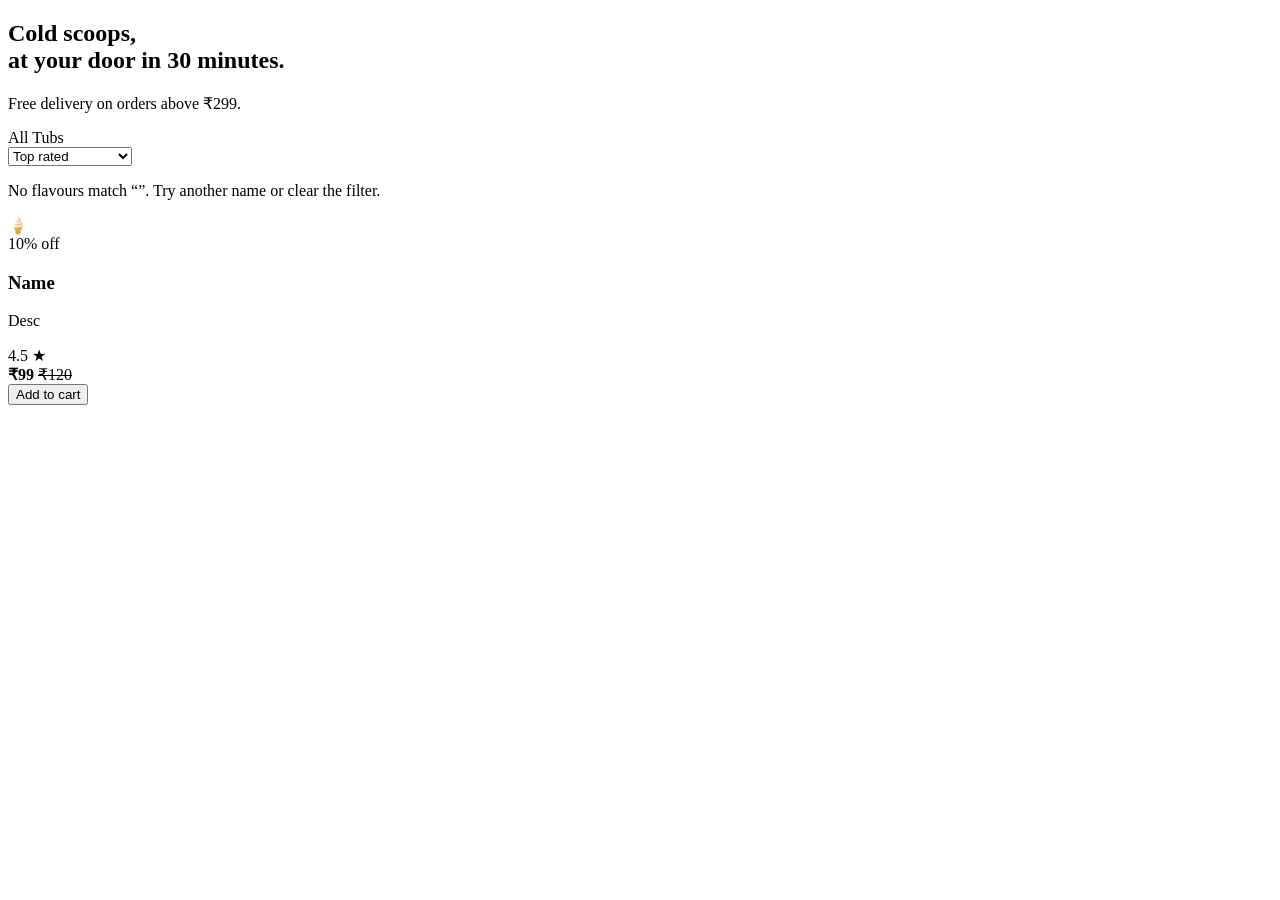
==== src/main/resources/templates/index.html @ f0567743 "first push" ====
<!DOCTYPE html>
<html xmlns:th="http://www.thymeleaf.org">
<head th:replace="~{layout :: head('Scoopy – Ice cream, delivered cold')}"></head>
<body>
<header th:replace="~{layout :: top}"></header>
<main>
  <section class="hero">
    <h1>Cold scoops,<br>at your door in 30 minutes.</h1>
    <p>Free delivery on orders above ₹299.</p>
  </section>

  <div class="bar">
    <div class="chips">
      <a th:href="@{/(sort=${sort})}" th:classappend="${cat.isEmpty()} ? 'on'">All</a>
      <a th:each="c : ${categories}" th:href="@{/(cat=${c},sort=${sort})}" th:classappend="${c == cat} ? 'on'" th:text="${c}">Tubs</a>
    </div>
    <form th:action="@{/}" method="get" class="sort">
      <input type="hidden" name="cat" th:value="${cat}"><input type="hidden" name="q" th:value="${q}">
      <select name="sort" data-autosubmit aria-label="Sort">
        <option value="popular" th:selected="${sort=='popular'}">Top rated</option>
        <option value="low" th:selected="${sort=='low'}">Price: low to high</option>
        <option value="high" th:selected="${sort=='high'}">Price: high to low</option>
      </select>
    </form>
  </div>

  <p class="empty" th:if="${products.isEmpty()}">No flavours match “<span th:text="${q}"></span>”. Try another name or clear the filter.</p>

  <section class="grid">
    <article class="card" th:each="p : ${products}" th:id="'p' + ${p.id()}">
      <div class="pic" th:text="${p.emoji()}">🍦</div>
      <span class="off" th:text="${p.off()} + '% off'">10% off</span>
      <h3 th:text="${p.name()}">Name</h3>
      <p class="desc" th:text="${p.desc()}">Desc</p>
      <div class="meta"><span class="rate" th:text="${p.rating()} + ' ★'">4.5 ★</span></div>
      <div class="price"><b th:text="'₹' + ${p.price()}">₹99</b> <s th:text="'₹' + ${p.mrp()}">₹120</s></div>
      <form class="js-cart" th:attr="data-name=${p.name()}" th:action="@{/cart/change/{id}(id=${p.id()})}" method="post">
        <input type="hidden" name="delta" value="1">
        <button class="btn">Add to cart</button>
      </form>
    </article>
  </section>
</main>
<nav th:replace="~{layout :: bottom}"></nav>
</body>
</html>
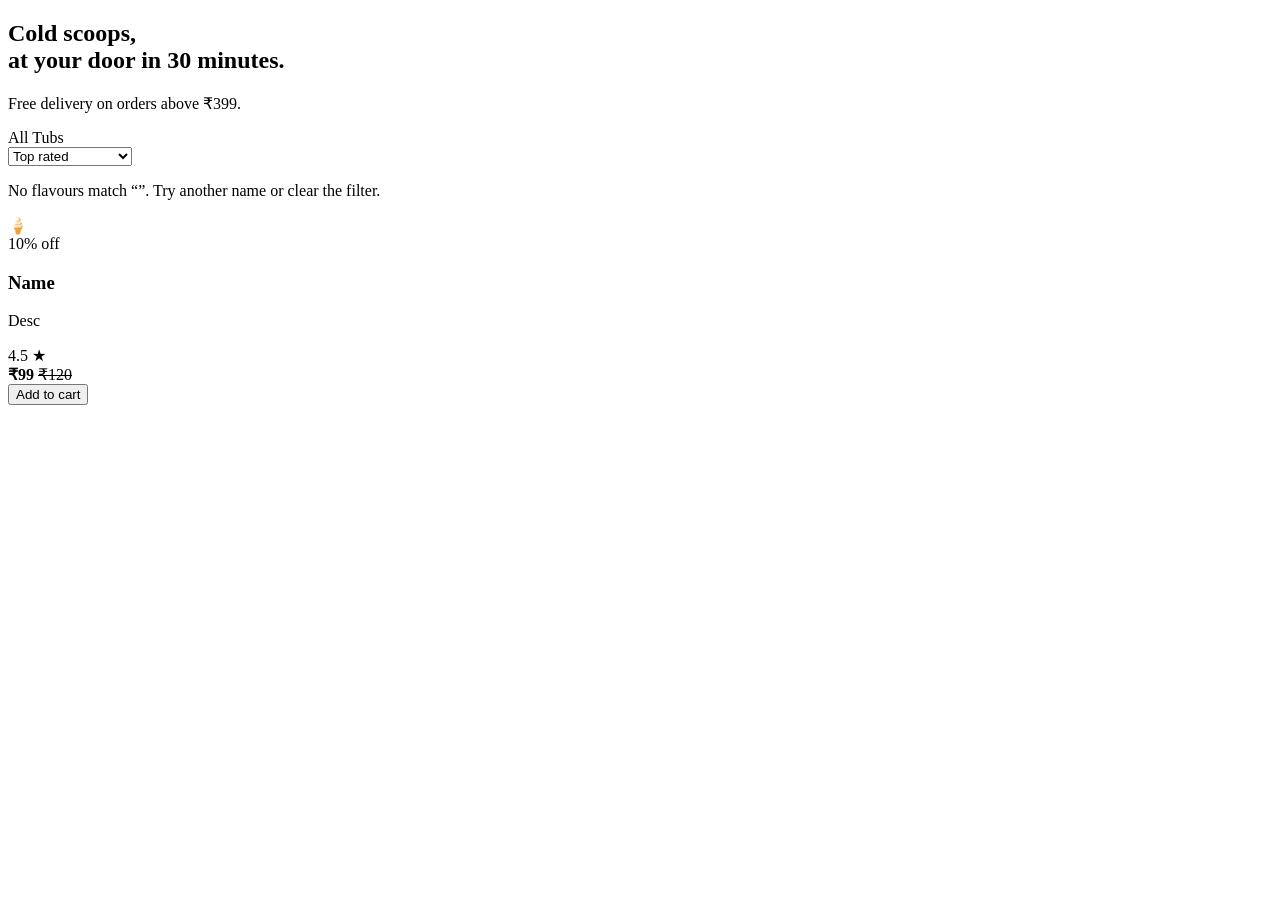
==== commit 8536d8a4: "second change" ====
--- a/src/main/resources/templates/index.html
+++ b/src/main/resources/templates/index.html
@@ -6,7 +6,7 @@
 <main>
   <section class="hero">
     <h1>Cold scoops,<br>at your door in 30 minutes.</h1>
-    <p>Free delivery on orders above ₹299.</p>
+    <p>Free delivery on orders above ₹399.</p>
   </section>
 
   <div class="bar">
